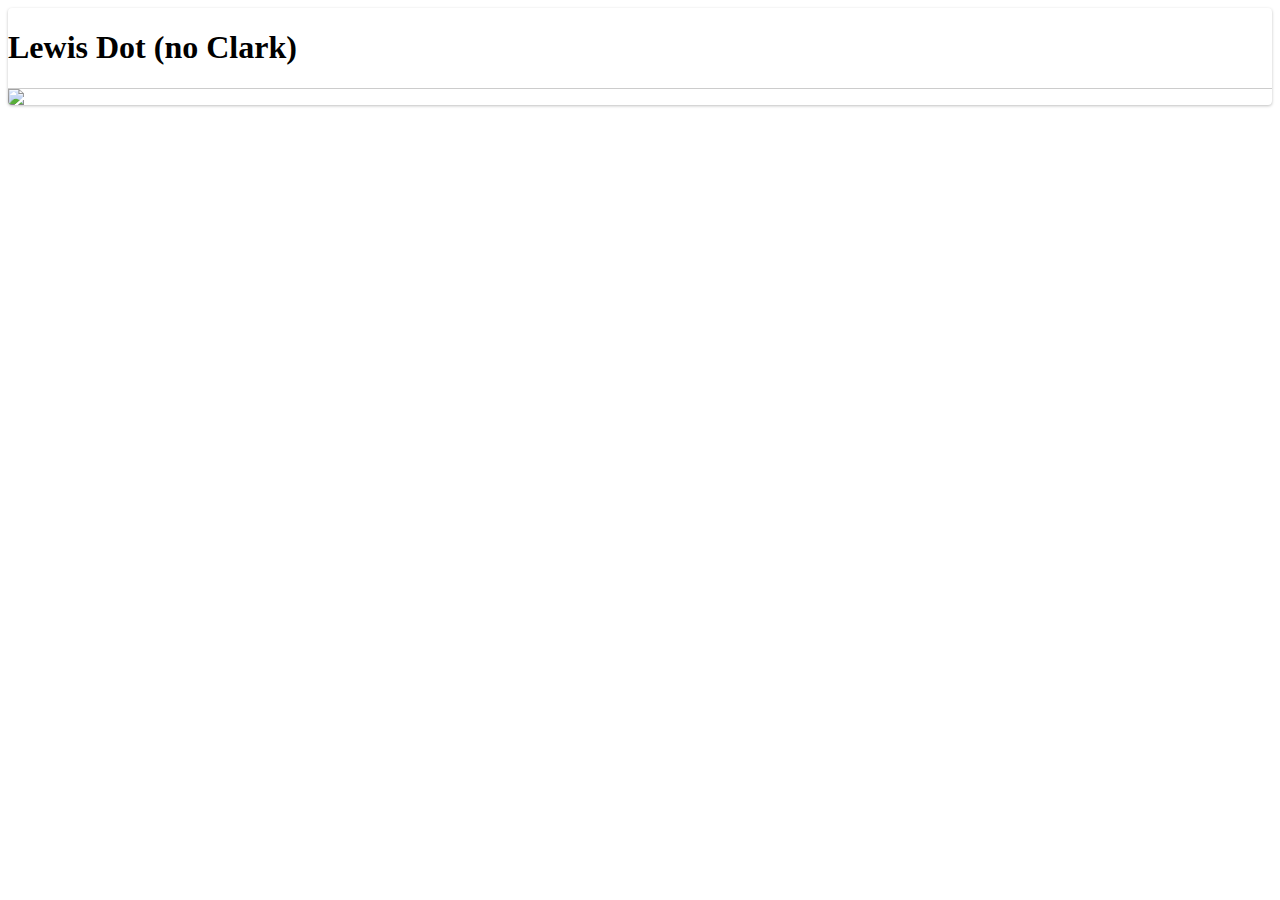
==== sketch/index.html @ c2b3d524 "Hopefully last commit" ====
<html>
<head>
  <meta charset="utf-8">
  <meta name="viewport" content="width=device-width, initial-scale=1.0">
  <title>VSEPR</title>
  <script type="text/javascript" src="/VSEPR/docs/js/jquery.js" defer></script>
  <script type="text/javascript" src="/VSEPR/docs/js/main.js" defer></script>
  <script type="text/javascript" src="index.js" defer></script>
  <link type="text/css" rel="stylesheet" href="/VSEPR/docs/css/turtle.css">
  <link rel="shortcut icon" href="/VSEPR/favicon.ico">
  <style>
    #video
    {
      grid-column: 1 / span 12;
      border-radius: 4px;
      box-shadow:0 1px 3px rgba(0,0,0,.25);
      background-color: #fff;
      overflow: hidden;
    }
    .card
    {
      border-radius: 4px;
      box-shadow: 0 1px 3px rgba(0,0,0,.25);
      overflow: hidden;
      grid-column: 1 / span 12;
      background-color: #fff;
    }
    hr
    {
      border: none;
      background-color: #ccc;
      height: 1px;
      margin: 0;
    }
    p {font-family: sans-serif}
  </style>
</head>
<body>
  <nav></nav>
  <div id="main">
    <div class="card">
      <h1 class="txt-center">Lewis Dot (no Clark)</h1>
      <hr>
      <img src="/VSEPR/images/sketch.jpg">
    </div>
  </div>
</body>
</html>
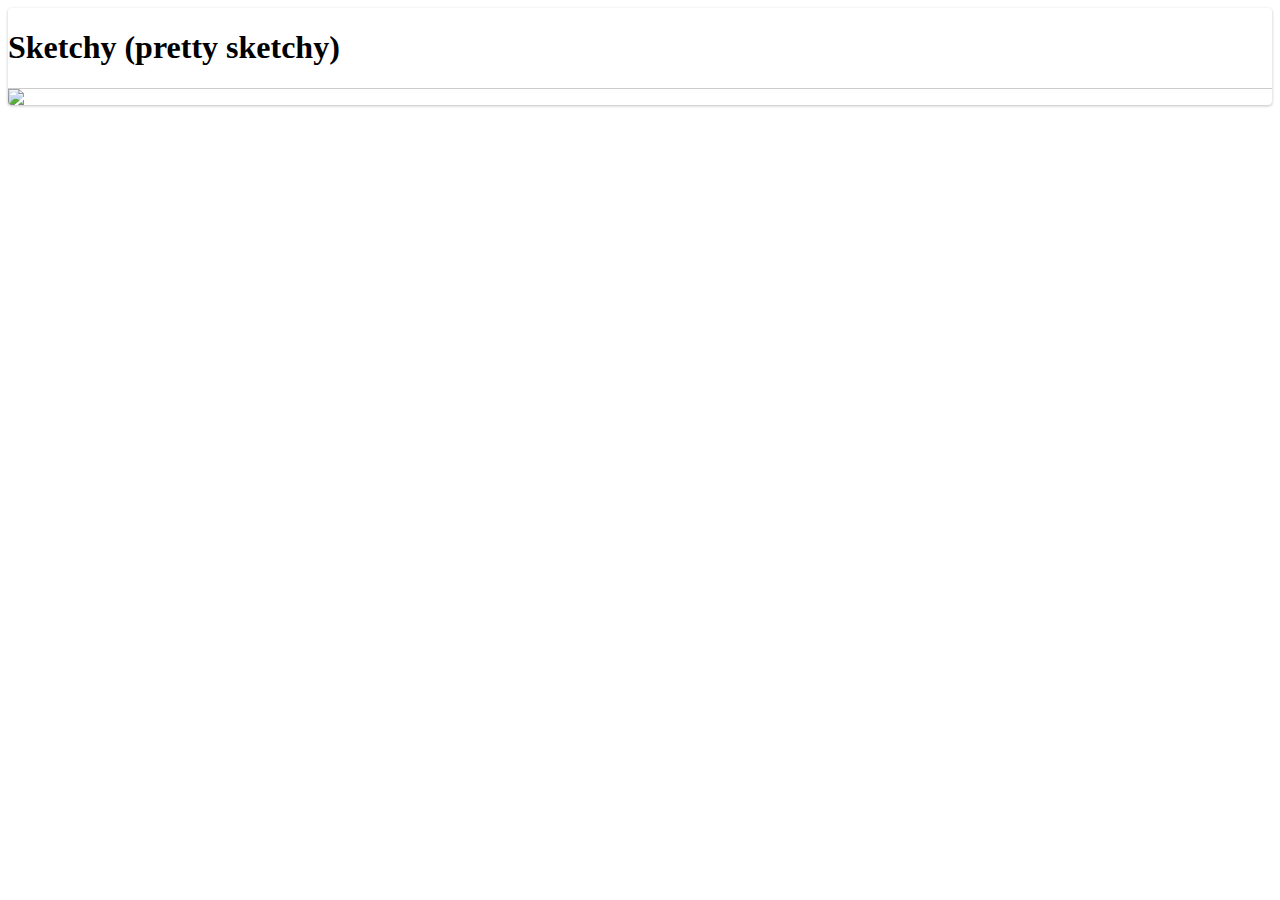
==== commit 30d82821: "Whopps minor" ====
--- a/sketch/index.html
+++ b/sketch/index.html
@@ -39,7 +39,7 @@
   <nav></nav>
   <div id="main">
     <div class="card">
-      <h1 class="txt-center">Lewis Dot (no Clark)</h1>
+      <h1 class="txt-center">Sketchy (pretty sketchy)</h1>
       <hr>
       <img src="/VSEPR/images/sketch.jpg">
     </div>
